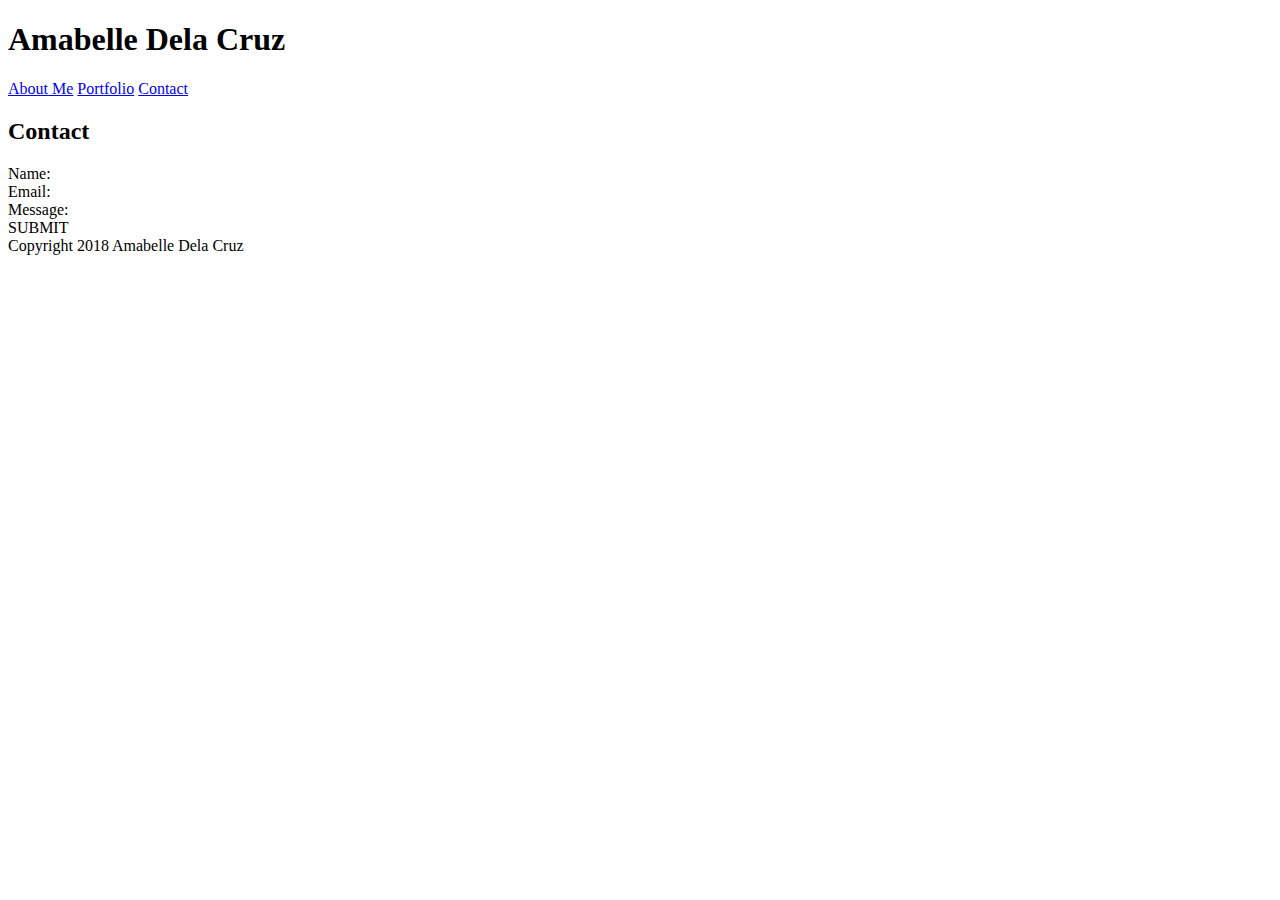
==== contact.html @ 54a114ae "added contact html" ====
<!DOCTYPE html>
<html lang="en-us">

<head>
    <meta charset="UTF-8">
    <title>Amabelle Dela Cruz Portfolio</title>
    <link rel="stylesheet" type="text/css" href="./css/style-hw1.css">
</head>

<body>
    <!--HEADER-->
    <div class="header-section">
        <div id="header-name">
            <h1>Amabelle Dela Cruz</h1>
        </div>
        <div class="header-links"></div>
            <a href="index-1hw.html">About Me</a>
            <a href="portfolio.html">Portfolio</a>
            <a href="contact.html">Contact</a>
        </div>
    </div>
    <!--END HEADER-->

    <!--CONTACT FORM-->
    <div class="contact-form"></div>
        <h2 class="contact-title">Contact</h2>
        
        <div class="name-field">Name:</div>

        <div class="email-field">Email:</div>

        <div class="message-field">Message:</div>

        <div class="submit-button">SUBMIT</div>

    </div>
    <!--END CONTACT FORM-->

    <!--START COPYRIGHT-->
    <div class="copyright">
        Copyright 2018 Amabelle Dela Cruz
    </div>
    <!--END COPYRIGHT-->
</body>

</html>
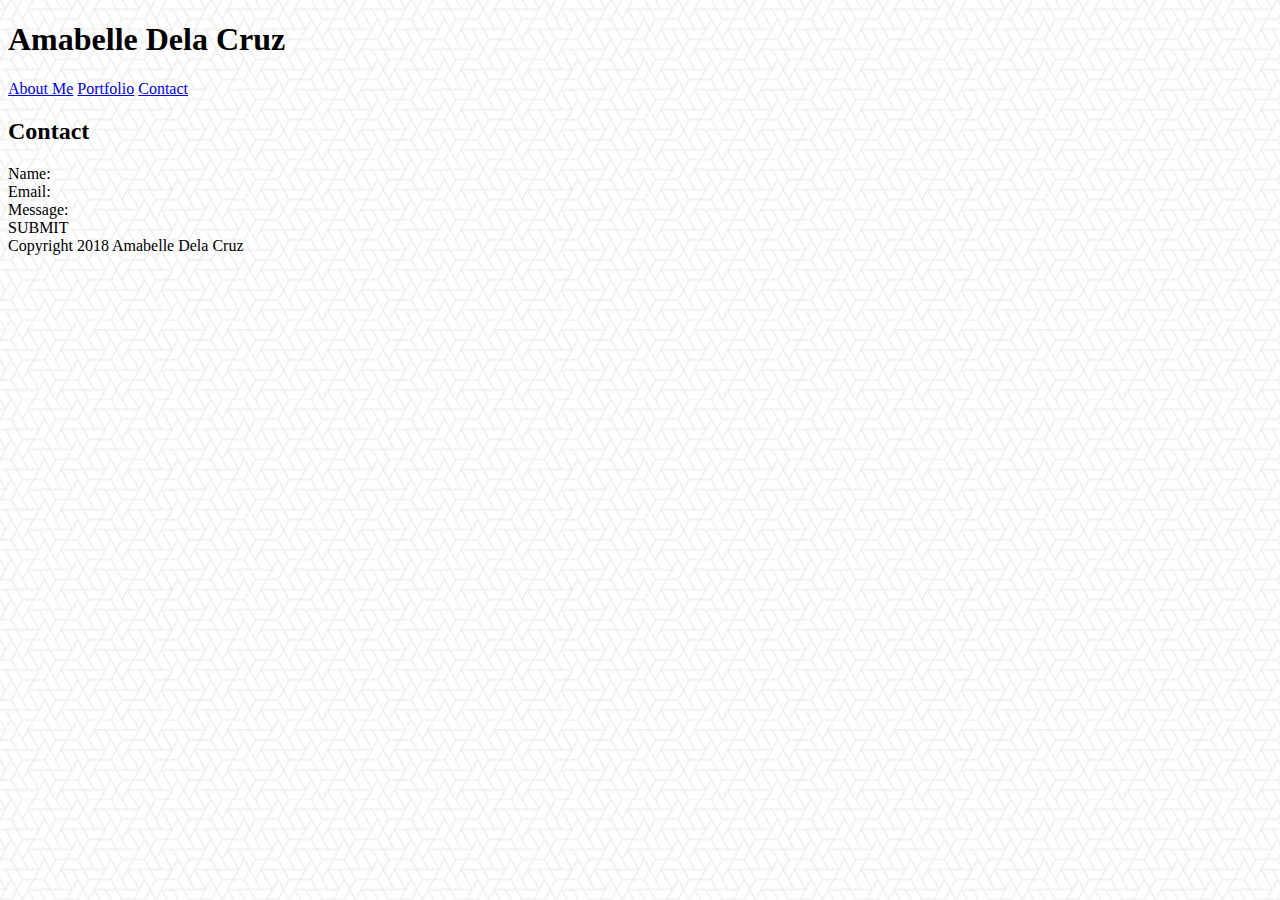
==== commit 78090f9c: "updated css background" ====
--- a/contact.html
+++ b/contact.html
@@ -4,7 +4,7 @@
 <head>
     <meta charset="UTF-8">
     <title>Amabelle Dela Cruz Portfolio</title>
-    <link rel="stylesheet" type="text/css" href="./css/style-hw1.css">
+    <link rel="stylesheet" type="text/css" href="./assets/css/style-1hw.css">
 </head>
 
 <body>
--- a/assets/css/style-1hw.css
+++ b/assets/css/style-1hw.css
@@ -0,0 +1,6 @@
+/* CSS for homework 1 */
+
+body {
+    background-image: url('../images/what-the-hex.png');
+}
+
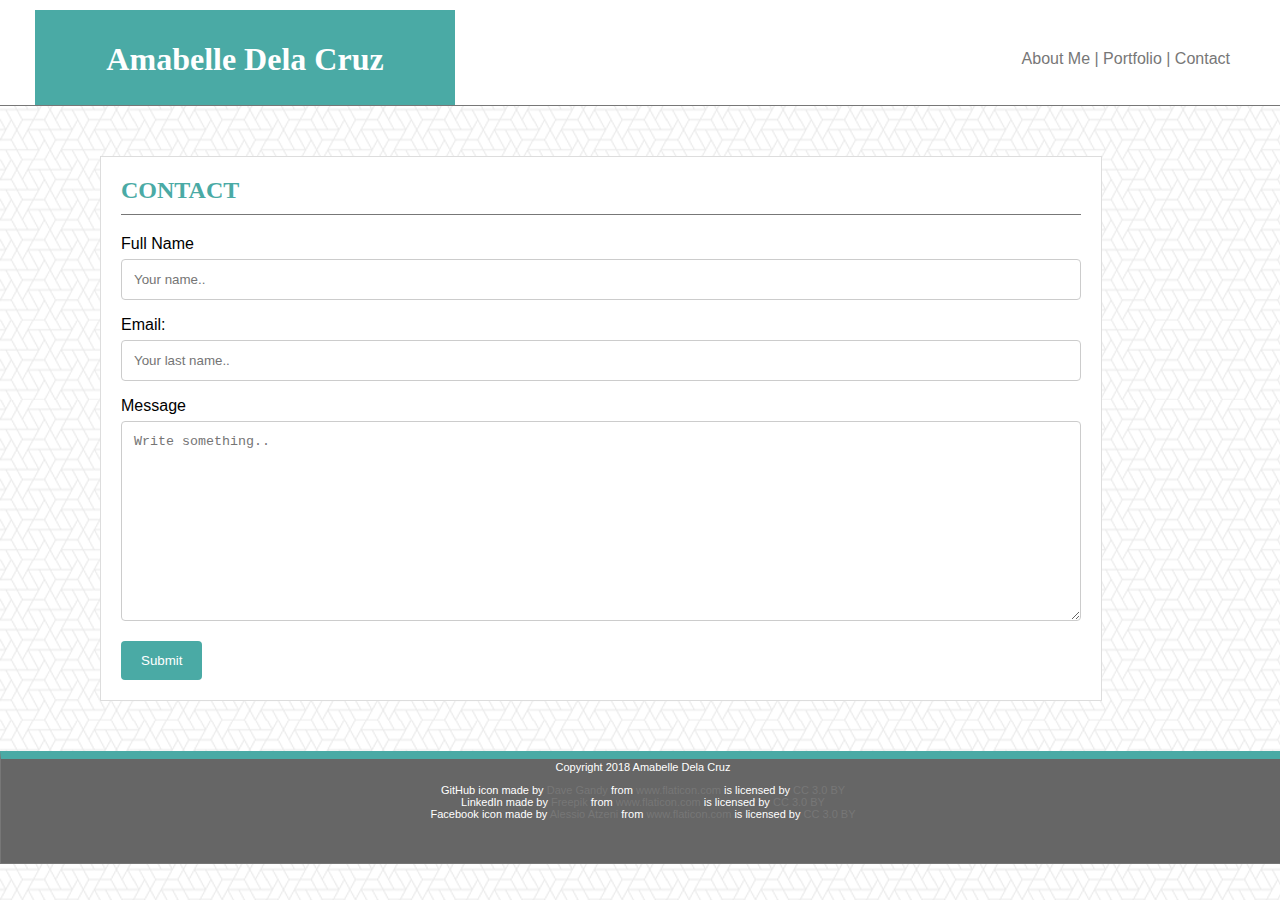
==== commit a7631997: "finished all homework coding" ====
--- a/contact.html
+++ b/contact.html
@@ -13,34 +13,66 @@
         <div id="header-name">
             <h1>Amabelle Dela Cruz</h1>
         </div>
-        <div class="header-links"></div>
-            <a href="index-1hw.html">About Me</a>
-            <a href="portfolio.html">Portfolio</a>
-            <a href="contact.html">Contact</a>
+
+        <div class="header-links">
+            <div class="link-text">
+                <a href="index.html">About Me | </a>
+                <a href="portfolio.html">Portfolio | </a>
+                <a href="contact.html">Contact</a>
+            </div>
         </div>
     </div>
     <!--END HEADER-->
 
     <!--CONTACT FORM-->
-    <div class="contact-form"></div>
-        <h2 class="contact-title">Contact</h2>
-        
-        <div class="name-field">Name:</div>
-
-        <div class="email-field">Email:</div>
-
-        <div class="message-field">Message:</div>
-
-        <div class="submit-button">SUBMIT</div>
-
-    </div>
+    <div class="container">
+        <h2 class="contact-title">CONTACT</h2>
+            <form action="#.php">
+          
+              <label for="fname">Full Name</label>
+              <input type="text" id="fname" name="firstname" placeholder="Your name..">
+          
+              <label for="email">Email:</label>
+              <input type="text" id="lname" name="lastname" placeholder="Your last name..">
+          
+              <label for="subject">Message</label>
+              <textarea id="subject" name="subject" placeholder="Write something.." style="height:200px"></textarea>
+          
+              <input type="submit" value="Submit">
+          
+            </form>
+          </div>
     <!--END CONTACT FORM-->
 
     <!--START COPYRIGHT-->
     <div class="copyright">
-        Copyright 2018 Amabelle Dela Cruz
-    </div>
-    <!--END COPYRIGHT-->
-</body>
-
-</html>+            <div class="belle">Copyright 2018 Amabelle Dela Cruz</p></div>
+        
+            <div>GitHub icon made by 
+                <a href="https://www.flaticon.com/authors/dave-gandy" title="Dave Gandy">Dave Gandy</a> 
+                from
+                <a href="https://www.flaticon.com/" title="Flaticon">www.flaticon.com</a> 
+                is licensed by 
+                 <a href="http://creativecommons.org/licenses/by/3.0/" title="Creative Commons BY 3.0" target="_blank">CC 3.0 BY</a>
+            </div>
+    
+            <div>LinkedIn made by 
+                <a href="http://www.freepik.com" title="Freepik">Freepik</a> 
+                from 
+                <a href="https://www.flaticon.com/" title="Flaticon">www.flaticon.com</a> 
+                is licensed by 
+                <a href="http://creativecommons.org/licenses/by/3.0/" title="Creative Commons BY 3.0" target="_blank">CC 3.0 BY</a>
+            </div>
+    
+            <div>Facebook icon made by 
+                <a href="https://www.flaticon.com/authors/alessio-atzeni" title="Alessio Atzeni">Alessio Atzeni</a>
+                from
+                <a href="https://www.flaticon.com/" title="Flaticon">www.flaticon.com</a> 
+                is licensed by 
+                <a href="http://creativecommons.org/licenses/by/3.0/" title="Creative Commons BY 3.0" target="_blank">CC 3.0 BY</a>
+            </div>
+        </div>
+        <!--END COPYRIGHT-->
+    </body>
+    
+    </html>--- a/assets/css/style-1hw.css
+++ b/assets/css/style-1hw.css
@@ -2,5 +2,231 @@
 
 body {
     background-image: url('../images/what-the-hex.png');
-}
-
+    margin: 0 auto;
+    padding: 0;
+}
+
+/*---HEADER SECTION---*/
+.header-section {
+    padding: 10px;
+    border-bottom: 1px solid #777777;
+    background-color: white;
+}
+
+#header-name {
+    background-color: #4aaaa5;
+    color: white;
+    margin: 0 0 0 25px;
+    padding: 10px;
+    width: 400px;
+    height: 75px;
+    float: left;
+    font-family: 'Georgia', Times, 'Times New Roman', serif;
+    text-align: center;
+}
+
+.header-links {
+    background-color: white;
+    font-family: 'Arial', 'Helvetica Neue', Helvetica, sans-serif;
+    margin: 0 auto;
+    padding: 40px 40px 27px 40px;
+    color: #777777;
+}
+
+.link-text {
+    text-align: right;
+    margin: 0 auto;
+    width: 100%;
+}
+a {
+    text-decoration: none;
+    color: #777777;
+}
+
+a:link {
+    color: #777777;
+}
+
+a:visited {
+    color: #777777;
+}
+
+a:hover {
+    color: black;
+}
+
+a:active {
+    color: blue;
+}
+
+/*---ABOUT SECTION---*/
+.about-me-container {
+    width: 800px;
+    float: left;
+    margin-right: 50px;
+}
+
+.about-content {
+    background-color: white;
+    width: 800px;
+    border: 1px solid #dddddd;
+    margin: 20px;
+    padding: 10px;
+    display: inline-block;
+}
+
+.about-title {
+    font-family: Georgia, 'Times New Roman', Times, serif;
+    color: #4aaaa5;
+    font-size: 27px;
+    margin: 15px;
+    padding: 0 0 10px 0;
+    border-bottom: 1px solid #777777;
+}
+
+.about-image {
+    width: 200px;
+    float: left;
+    margin: 0 10px 5px 10px;
+    padding: 5px 10px 5px 10px;
+}
+
+.about-desc {
+    font-family: 'Arial', 'Helvetica Neue', Helvetica, sans-serif;
+    margin: 15px;
+    line-height: 175%;
+    padding: 5px;
+    color: #777777;
+}
+
+/*---CONNECT SECTION---*/
+.connect {
+    background-color: white;
+    width: 200px;
+    height: 150px;
+    float: left;
+    margin: 20px 20px 20px 10px;
+    padding: 10px;
+    border: 1px solid #dddddd;
+}
+
+#connect-title {
+    border-bottom: 1px solid #777777;
+    margin-bottom: 10px;
+    padding: 0 0 0 0;
+    height: 43px;
+    font-family: Georgia, 'Times New Roman', Times, serif;
+    color: #4aaaa5;
+}
+
+/*---PORTFOLIO---*/
+.portfolio_container {
+    width: 960px;
+    border: 1px solid black;
+    margin-left: 175px;
+    margin-top: 50px;
+    background-color: #ffffff;
+    float: left;
+}
+
+.portfolio_title {
+    color: #4aaaa5;
+    font-family: Georgia, 'Times New Roman', Times, serif;
+    border-bottom: 1px solid #777777;
+    margin: 10px;
+    padding: 10px 0 10px 10px;
+}
+
+}
+.grid-container {
+    display: grid;
+    grid-gap: 100px;
+    grid-template-columns: 300px 330px;
+    grid-template-rows: 200px 200px;
+}
+
+  .grid-item {
+    margin: 50px;
+    background-color: #ffffff;
+    font-size: 18px;
+    text-align: center;
+    float: left;
+    width: 250px;
+    height: 250px;
+}
+
+.portfolio-name {
+  background-color: #4aaaa5;
+  color: #ffffff;
+  position: relative;
+  top: -90px;
+  padding: 10px 10px;
+  width: 230px;
+  text-align: center;
+}
+
+/*---CONTACT SECTION---*/
+.contact-title {
+    margin: 0 0 20px 0;
+    padding-bottom: 10px;
+    border-bottom: 1px solid #777777;
+    color: #4aaaa5;
+    font-family: Georgia, 'Times New Roman', Times, serif;
+}
+
+input[type=text], select, textarea {
+    width: 100%; /* Full width */
+    padding: 12px; /* Some padding */  
+    border: 1px solid #ccc; /* Gray border */
+    border-radius: 4px; /* Rounded borders */
+    box-sizing: border-box; /* Make sure that padding and width stays in place */
+    margin-top: 6px; /* Add a top margin */
+    margin-bottom: 16px; /* Bottom margin */
+    resize: vertical /* Allow the user to vertically resize the textarea (not horizontally) */
+    font-family: Arial, 'Helvetica Neue', Helvetica, sans-serif;
+}
+
+/* Style the submit button with a specific background color etc */
+input[type=submit] {
+    background-color: #4aaaa5;
+    color: white;
+    padding: 12px 20px;
+    border: none;
+    border-radius: 4px;
+    cursor: pointer;
+    font-family: Arial, 'Helvetica Neue', Helvetica, sans-serif
+}
+
+/* When moving the mouse over the submit button, add a darker green color */
+input[type=submit]:hover {
+    background-color: darkblue;
+}
+
+/* Add a background color and some padding around the form */
+.container {
+    background-color: #ffffff;
+    border: 1px solid #dddddd;
+    padding: 20px;
+    width: 960px;
+    margin: 50px 100px 50px 100px;
+    font-family: Arial, 'Helvetica Neue', Helvetica, sans-serif
+}
+
+/*---COPYRIGHT---*/
+.copyright {
+    clear: both;
+    margin: 0 auto;
+    padding: 2px;
+    border: 1px solid #777777;
+    background-color: #666666;
+    width: 100%;
+    height: 100px;
+    font-family: Arial, 'Helvetica Neue', Helvetica, sans-serif;
+    font-size: 11px;
+    color: white;
+    text-align: center;
+    border-top: 8px solid #4aaaa5;
+}
+/*---END COPYRIGHT---*/
+
+/*---END CSS---*/